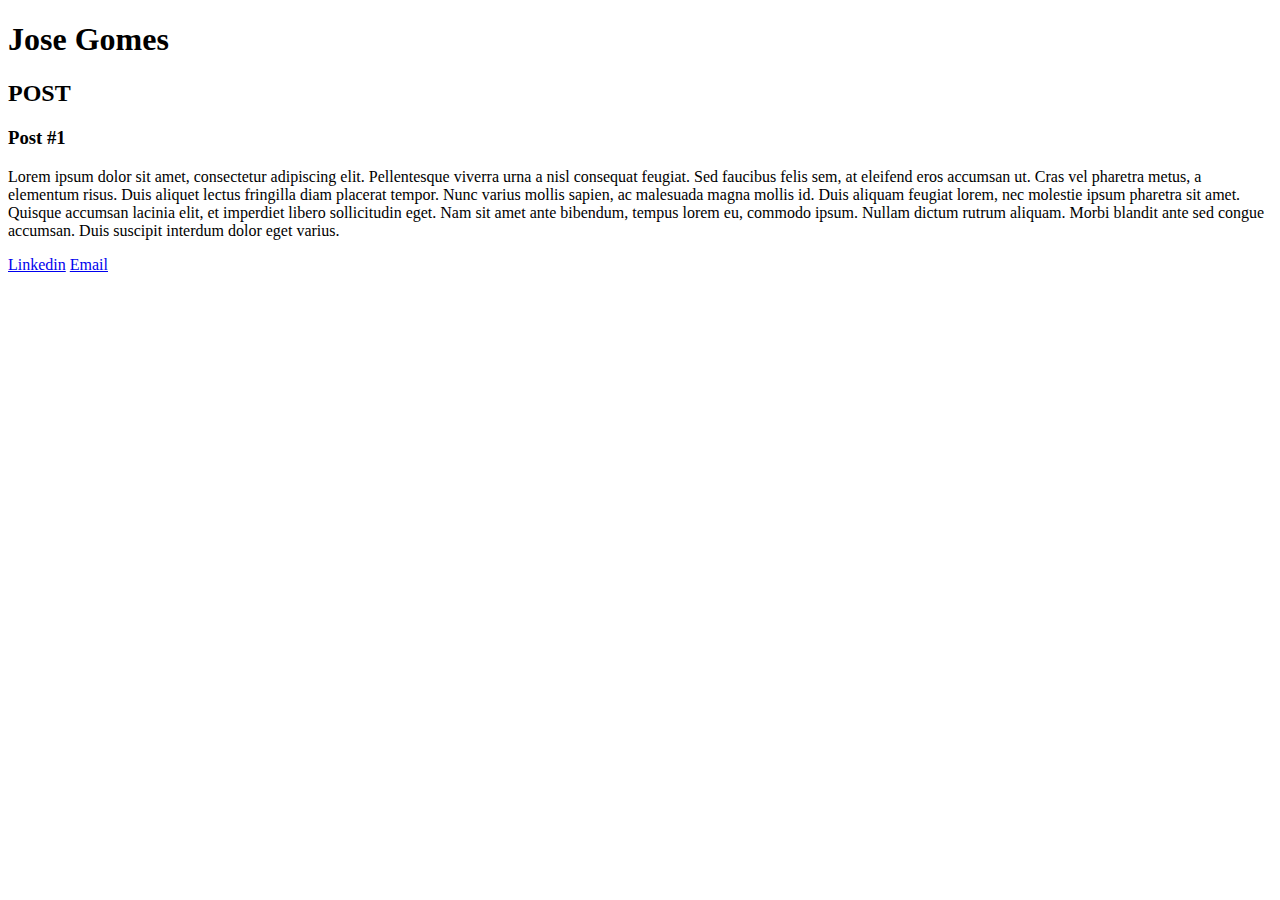
==== HTML/Personal Site(Basic)/Index.html @ 001c202b "Notes about HTML: Semantic, basic structure, link and email" ====
<!DOCTYPE html>
<html>
    <head>
        <meta charset="utf-8">
        <title>JOSE GOMES</title>
    </head>
    <body>
        <header>
            <h1>
                Jose Gomes
            </h1>
        </header>
        <section>
            <header>
                <h2>POST</h2>
            </header>
            <article>
                <header>
                    <h3>Post #1</h3>
                </header>
                <p>
                    Lorem ipsum dolor sit amet, consectetur adipiscing elit. Pellentesque viverra urna a nisl 
                    consequat feugiat. Sed faucibus felis sem, at eleifend eros accumsan ut. Cras vel pharetra 
                    metus, a elementum risus. Duis aliquet lectus fringilla diam placerat tempor. Nunc varius 
                    mollis sapien, ac malesuada magna mollis id. Duis aliquam feugiat lorem, nec molestie ipsum
                    pharetra sit amet. Quisque accumsan lacinia elit, et imperdiet libero sollicitudin eget. 
                    Nam sit amet ante bibendum, tempus lorem eu, commodo ipsum. Nullam dictum rutrum aliquam.
                    Morbi blandit ante sed congue accumsan. Duis suscipit interdum dolor eget varius.
                </p>
            </article>
        </section>
        <footer>
            <a href= "https://www.linkedin.com/in/jos%C3%A9-gomes-23b9a3170/" target="_blank">Linkedin</a>
            <a href= "mailto: jgsnto.sd@gmail.com">Email</a> 
        </footer>
    </body>
</html>
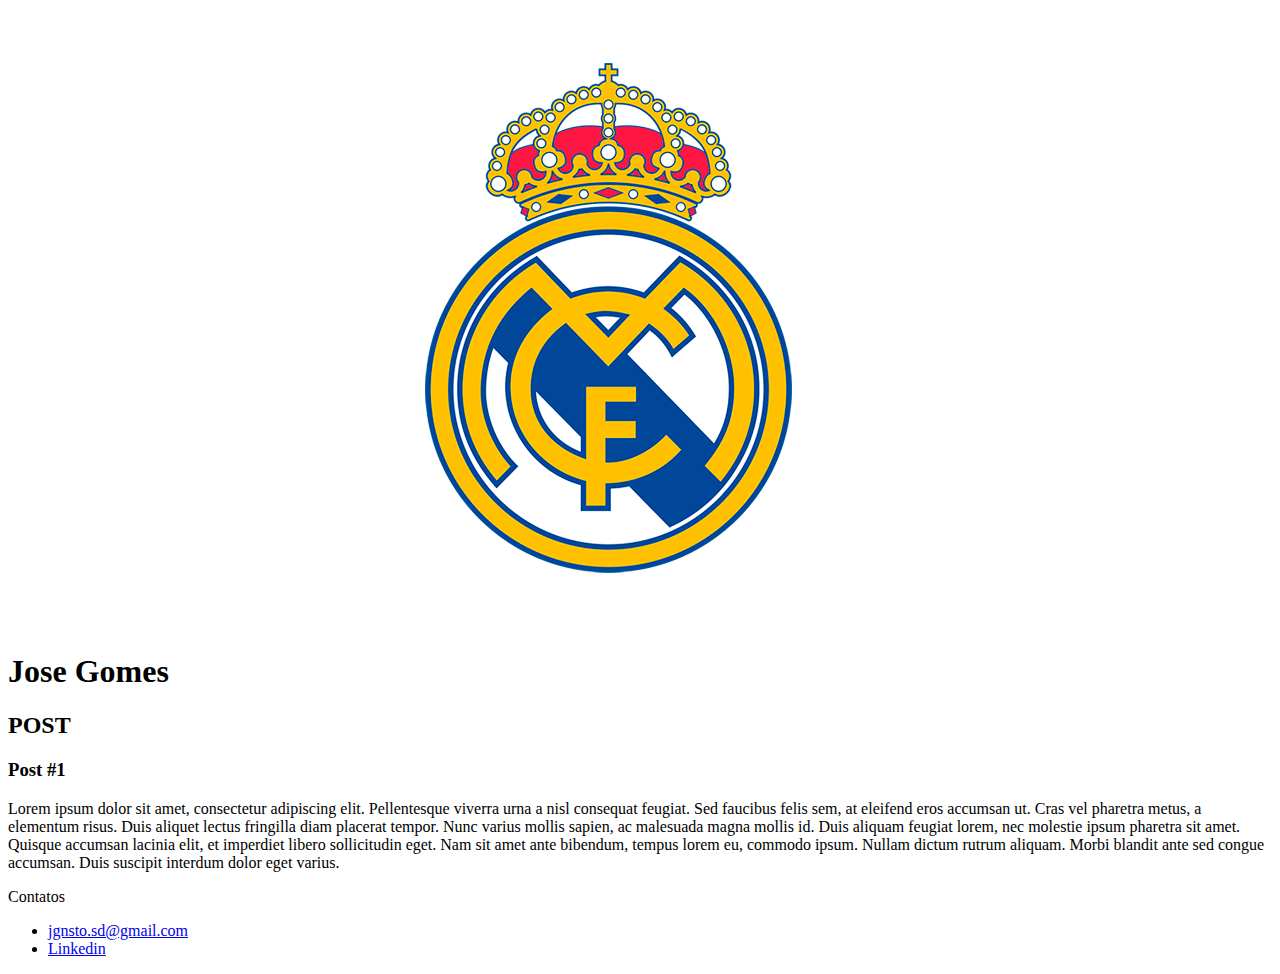
==== commit b805e0b8: "How to deal with image and list's" ====
--- a/HTML/Personal Site(Basic)/Index.html
+++ b/HTML/Personal Site(Basic)/Index.html
@@ -6,6 +6,7 @@
     </head>
     <body>
         <header>
+            <img src= "img/rm.png" alt="Real Madrid">
             <h1>
                 Jose Gomes
             </h1>
@@ -30,8 +31,15 @@
             </article>
         </section>
         <footer>
-            <a href= "https://www.linkedin.com/in/jos%C3%A9-gomes-23b9a3170/" target="_blank">Linkedin</a>
-            <a href= "mailto: jgsnto.sd@gmail.com">Email</a> 
+            <header>Contatos</header>
+            <ul>
+                <li>
+                    <a href = "mailto:jgnsto.sd@gmail.com"> jgnsto.sd@gmail.com </a>
+                </li>
+                <li>
+                    <a href= "https://www.linkedin.com/in/jos%C3%A9-gomes-23b9a3170/" target="_blank">Linkedin</a>
+                </li>
+            </ul>
         </footer>
     </body>
 </html>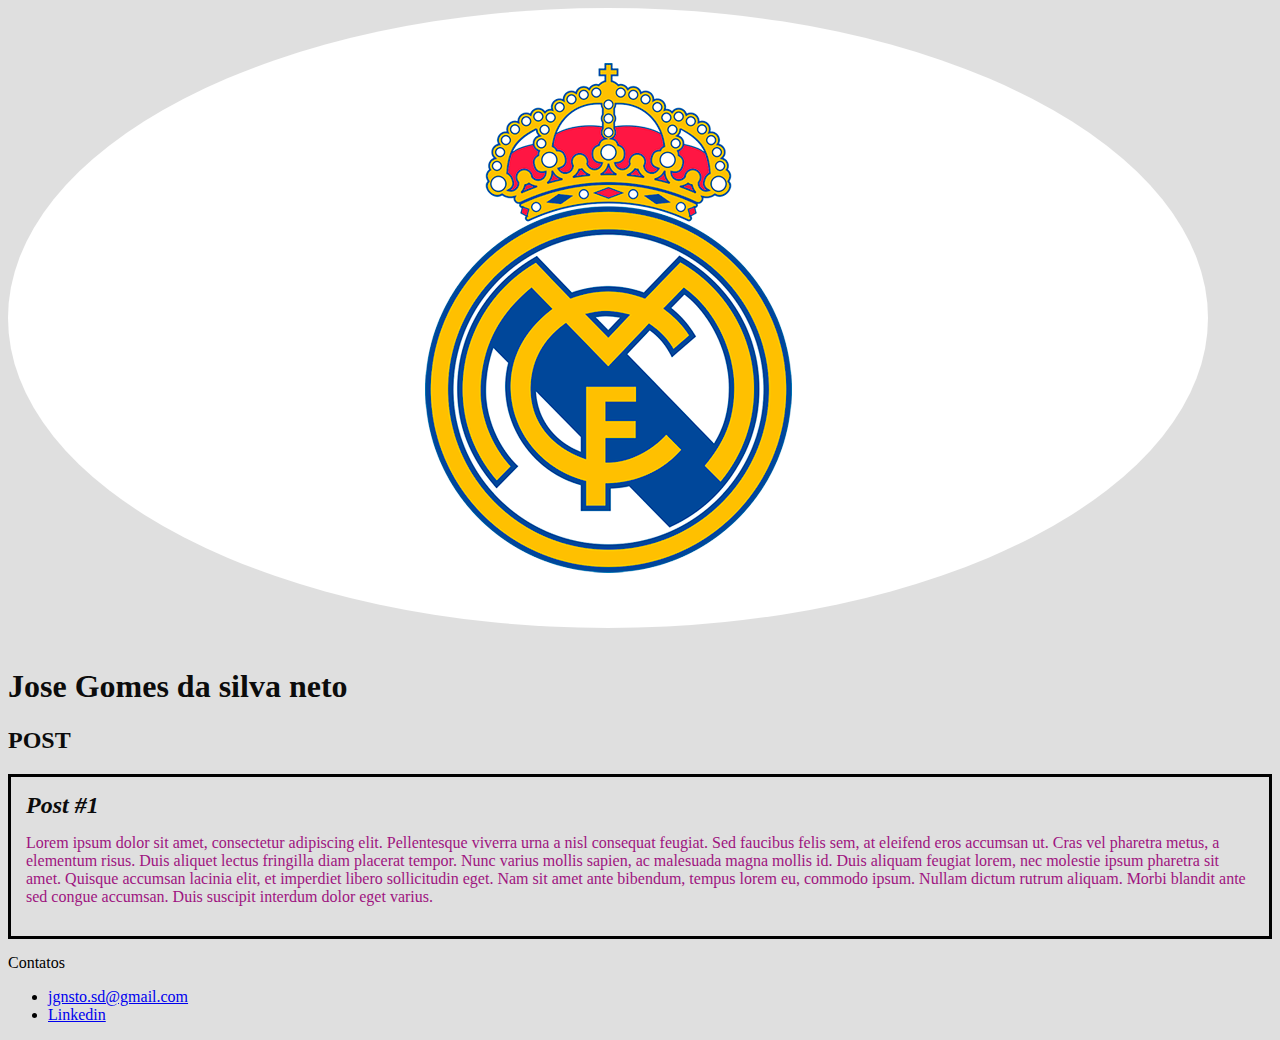
==== commit ba6d0400: "How to deal with transactions" ====
--- a/HTML/Personal Site(Basic)/Index.html
+++ b/HTML/Personal Site(Basic)/Index.html
@@ -3,23 +3,22 @@
     <head>
         <meta charset="utf-8">
         <title>JOSE GOMES</title>
-    </head>
+        <link rel = "stylesheet" href="estilo.css">
+    </head>  
     <body>
         <header>
-            <img src= "img/rm.png" alt="Real Madrid">
-            <h1>
-                Jose Gomes
-            </h1>
+            <img src= "img/rm.png" alt="Real Madrid"  class="post_image">
+            <h1 id="title">Jose Gomes da silva neto</h1>
         </header>
         <section>
             <header>
-                <h2>POST</h2>
+                <h2 class="subtitle">POST</h2>
             </header>
-            <article>
+            <article class = "post">
                 <header>
-                    <h3>Post #1</h3>
+                    <h3 class="post_title">Post #1</h3>
                 </header>
-                <p>
+                <p class="post_content">
                     Lorem ipsum dolor sit amet, consectetur adipiscing elit. Pellentesque viverra urna a nisl 
                     consequat feugiat. Sed faucibus felis sem, at eleifend eros accumsan ut. Cras vel pharetra 
                     metus, a elementum risus. Duis aliquet lectus fringilla diam placerat tempor. Nunc varius 
--- a/HTML/Personal Site(Basic)/estilo.css
+++ b/HTML/Personal Site(Basic)/estilo.css
@@ -0,0 +1,33 @@
+body {
+    background : rgb(223, 223, 223);
+
+}
+#title, .subtitle, .post_title{
+    color: rgb(12, 12, 12);
+}
+
+.post_title{
+    font-size: 24px;
+    font-style: italic;
+    margin: 0;
+    margin-bottom: 15px;
+}
+
+.post {
+    color: rgb(158, 20, 128);
+    padding: 15px;
+    border: 3px solid black;
+    margin-bottom: 15px;
+}
+
+.post_content{
+    margin: 0;
+    margin-bottom: 15px;
+    border-radius: 5px;
+}
+
+.post_image{
+    margin-bottom: 15px;
+    border-color: blue;
+    border-radius: 50%;
+}